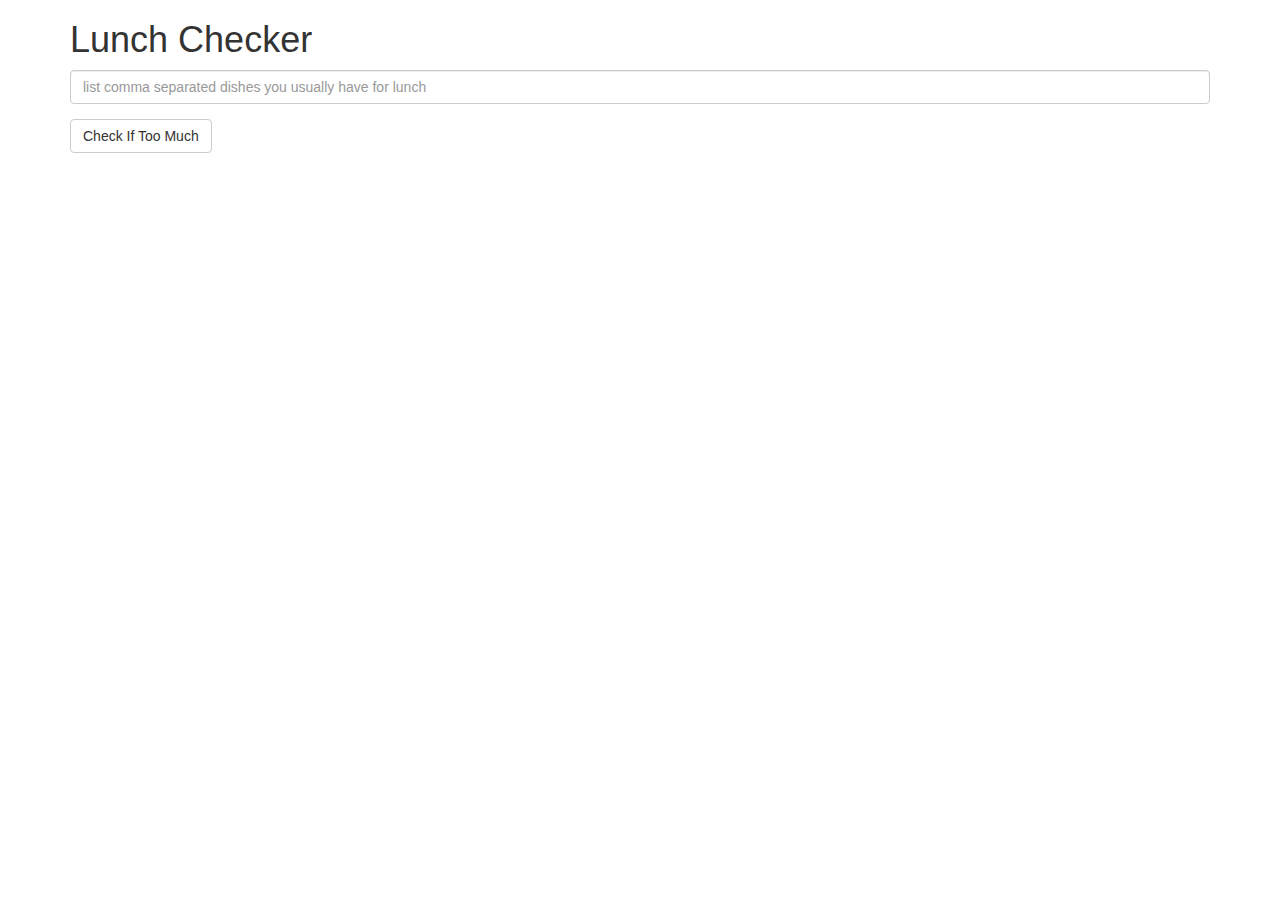
==== module1-solution/index.html @ 8ae0c155 "module 1 submission" ====
<!doctype html>
<html lang="en" ng-app='LunchCheck'>
  <head>
    <title>Lunch Checker</title>
    <meta name="viewport" content="width=device-width, initial-scale=1">
    <link rel="stylesheet" href="styles/bootstrap.min.css">
    <script src="angular.min.js"></script>
    <script src="app.js"></script>
    <style>
      .message { font-size: 1.3em; font-weight: bold; }
    </style>
  </head>
<body ng-controller='LunchCheckController'>
   <div class="container">
     <h1>Lunch Checker</h1>

         <div class="form-group">
             <input id="lunch-menu" type="text"
             placeholder="list comma separated dishes you usually have for lunch"
             ng-model="lunchMenu"
             class="form-control">
         </div>
         <div class="form-group">
             <button class="btn btn-default" ng-click="CheckLunch()">Check If Too Much</button>
         </div>
         <div class="form-group message">
           <!-- Your message can go here. -->
           {{checkLunchMessage}}
         </div>
   </div>

</body>
</html>
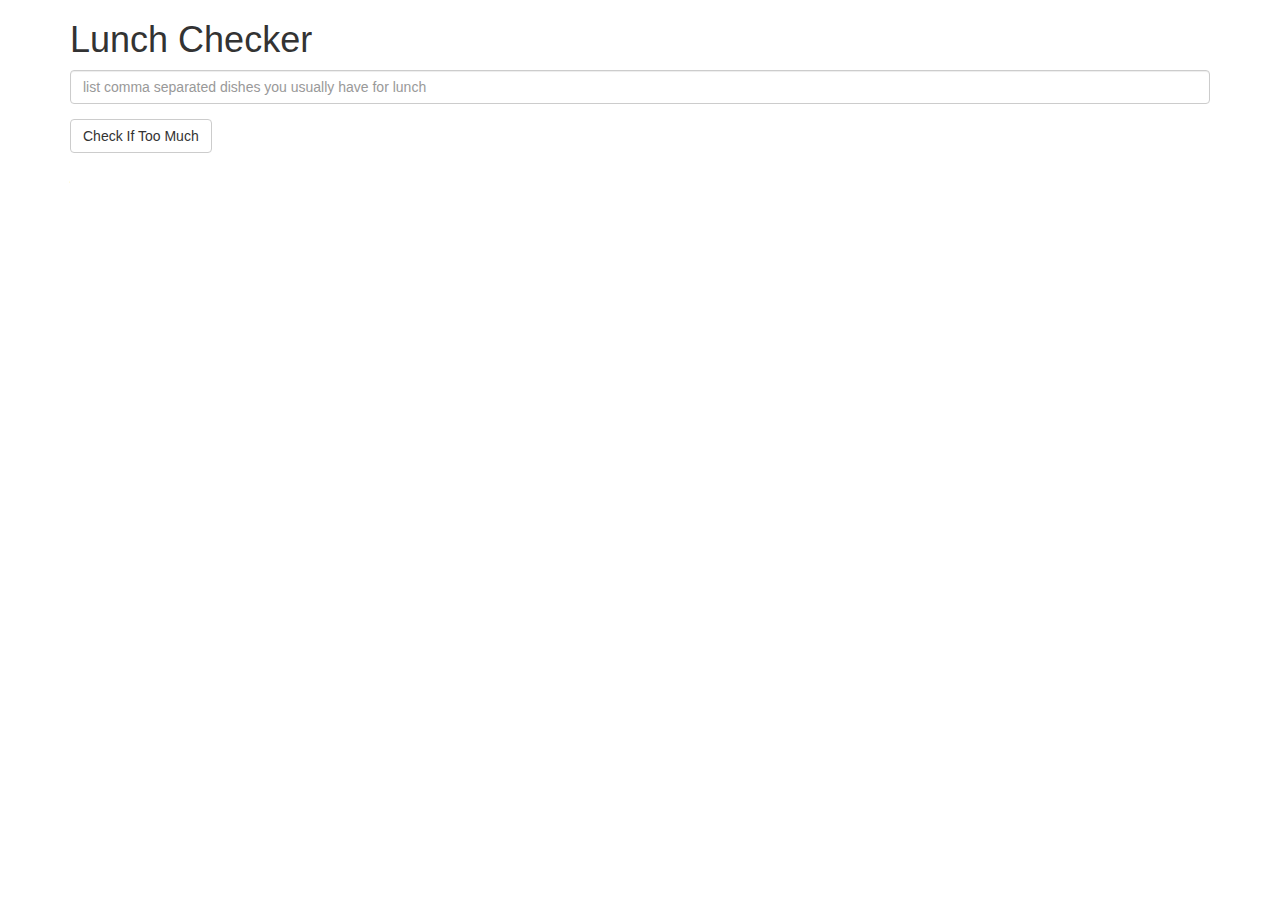
==== commit 843ef6d8: "added the border colour" ====
--- a/module1-solution/index.html
+++ b/module1-solution/index.html
@@ -23,7 +23,7 @@
          <div class="form-group">
              <button class="btn btn-default" ng-click="CheckLunch()">Check If Too Much</button>
          </div>
-         <div class="form-group message">
+         <div class="form-group message" border='solid 1px' ng-style="{'color':colour, 'border':bordercolour}">
            <!-- Your message can go here. -->
            {{checkLunchMessage}}
          </div>
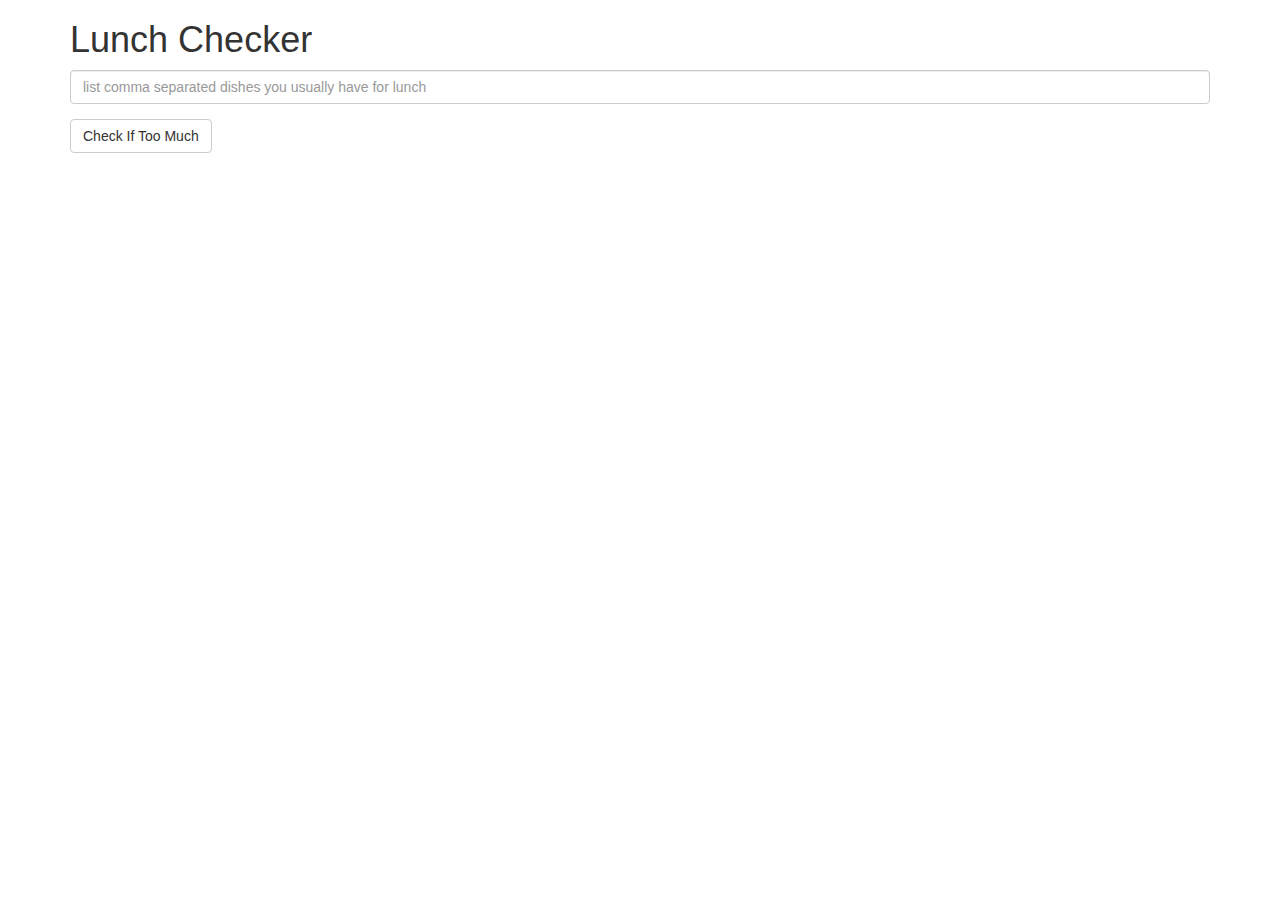
==== commit ef95c12f: "removed the html style" ====
--- a/module1-solution/index.html
+++ b/module1-solution/index.html
@@ -23,7 +23,7 @@
          <div class="form-group">
              <button class="btn btn-default" ng-click="CheckLunch()">Check If Too Much</button>
          </div>
-         <div class="form-group message" border='solid 1px' ng-style="{'color':colour, 'border':bordercolour}">
+         <div class="form-group message" ng-style="{'color':colour, 'border':bordercolour}">
            <!-- Your message can go here. -->
            {{checkLunchMessage}}
          </div>
